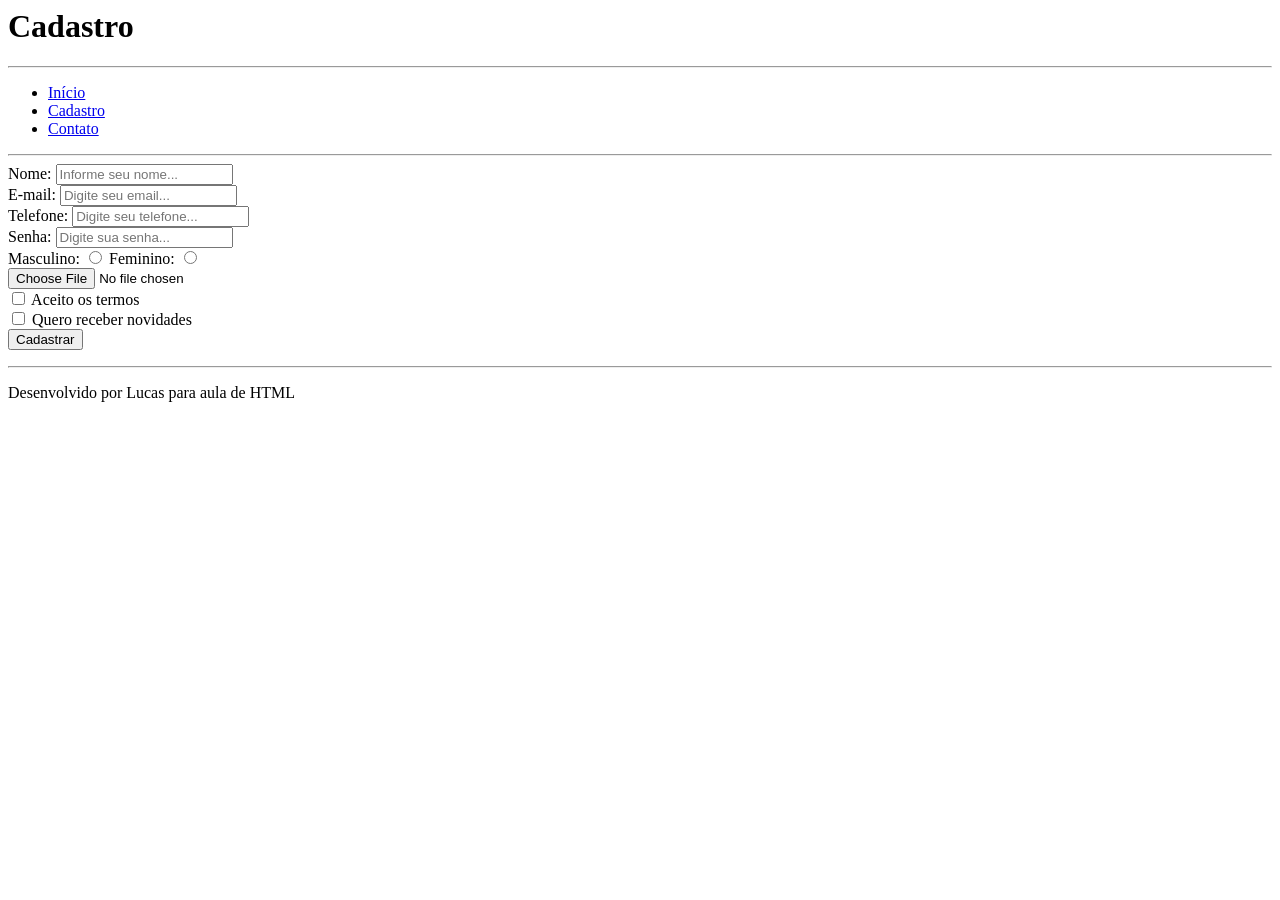
==== Atividade/cadastro.html @ e259f853 "Add files via upload" ====
<html>
    <head>
        <title>Aprendendo html: Atividade 1</title>
    </head>

    <body>

        <!-- CABEÇALHO DA PÁGINA -->
        <header>
            <h1>Cadastro</h1>

        </header>

        <hr> <!-- linha horizontal separando conteúdo -->
        <nav>
                <ul>
                    <li><a href="home.html">Início</a></li>
                    <li><a href="cadastro.html">Cadastro</a></li>
                    <li><a href="contato.html">Contato</a></li>
                </ul>
        </nav>

        <hr>
        <!-- SEÇÃO DE CONTEÚDO -->
        <main>

            <!-- FORMULÁRIO -->
            <section>
                <form>

                    <!-- Nome -->
                    <label>Nome:</label>
                    <input 
                        type="text"
                        id="nome"
                        maxlength="30"
                        minlength="2"
                        placeholder="Informe seu nome..."
                        required
                    />

                    <br>

                    <!-- Email -->
                     <label>E-mail: </label>
                    <input type="email" placeholder="Digite seu email..." />

                    <br>
                    <!-- Telefone -->
                     <label>Telefone: </label>
                    <input type="tel" placeholder="Digite seu telefone..." />
                    <br>
                    <!-- Senha -->
                    <label>Senha:</label>
                    <input 
                        type="password"
                        minlength="6"
                        placeholder="Digite sua senha..."
                        required
                    />
                    <br>

                    <!-- Radio -->
                    <label>Masculino:</label>
                    <input type="radio" name="sexo">

                    <label>Feminino:</label>
                    <input type="radio" name="sexo">

                    <br>
                    <!-- Upload -->
                    <input type="file" placeholder="Escolha um arquivo"/>
                    <br>
                    <!-- Checkbox -->
                    <input type="checkbox" required/> Aceito os termos

                    <br>
                    <!-- Checkbox -->
                    <input type="checkbox" /> Quero receber novidades

                    <br>
                    <!-- BOTÃO -->
                    <button type="submit">Cadastrar</button>

                </form>
            </section>

        </main>

        <hr>

        <!-- RODAPÉ -->
        <footer>
            <p>Desenvolvido por Lucas para aula de HTML</p>
        </footer>

    </body>
</html>
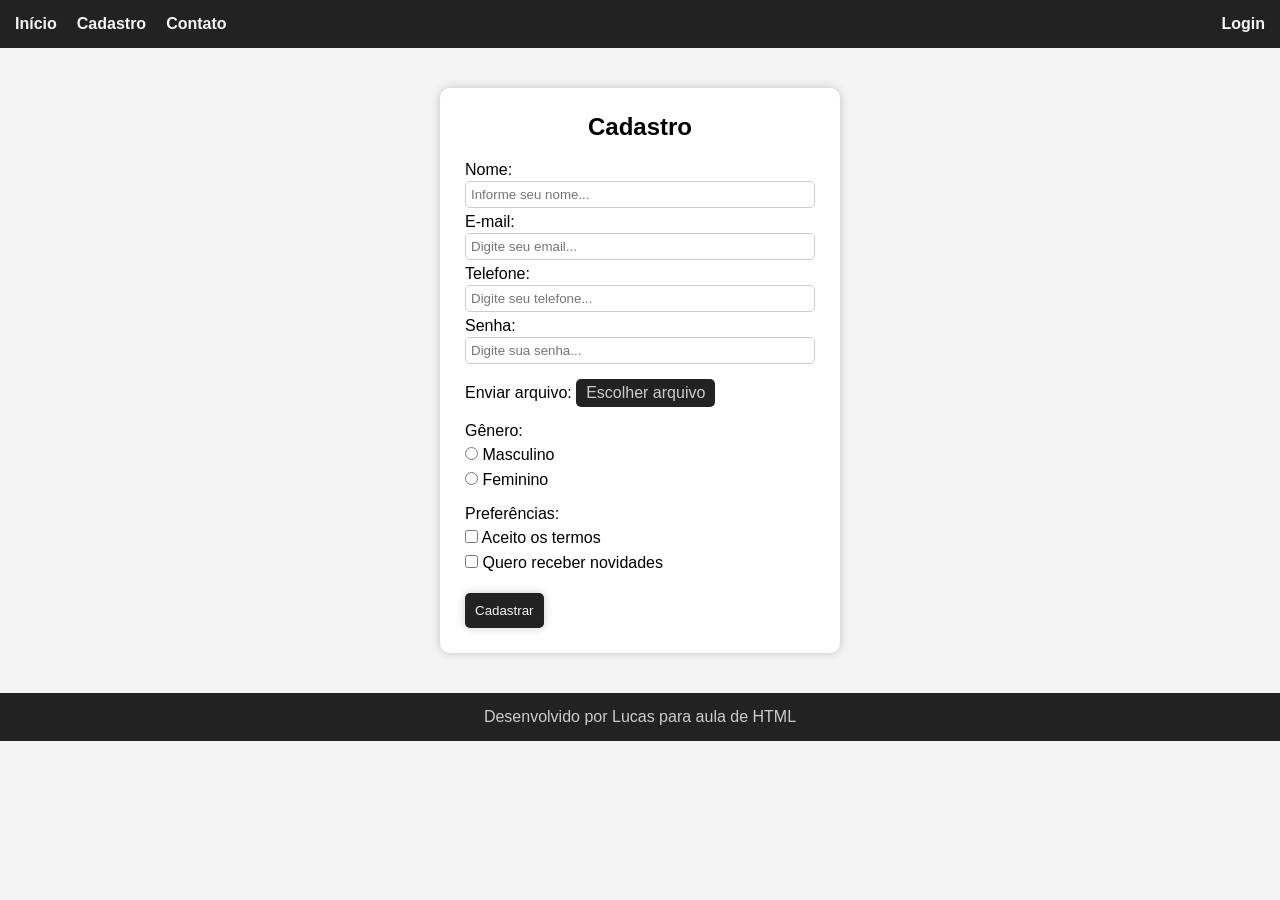
==== commit 45b5ca4d: "Refactor cadastro.html with improved structure and styles Updated the HTML structure and improved fo" ====
--- a/Atividade/cadastro.html
+++ b/Atividade/cadastro.html
@@ -1,35 +1,145 @@
-<html>
-    <head>
-        <title>Aprendendo html: Atividade 1</title>
-    </head>
+<!DOCTYPE html>
+<html lang="en">
+<head>
+    <meta charset="UTF-8">
+    <meta name="viewport" content="width=device-width, initial-scale=1.0">
+
+    <title>Aprendendo html: Atividade 1</title>
+
+    <style>
+        *{
+            margin: 0;
+            padding: 0;
+            box-sizing: border-box;
+            font-family: Verdana, Geneva, Tahoma, sans-serif;
+        }
+        body{
+            background-color: #f4f4f4;
+        }
+        nav{
+            background-color: #222;
+            padding: 15px;
+            display: flex;
+            justify-content:space-between;
+        }
+        nav ul{
+            display: flex;
+            gap: 20px;
+            list-style: none;
+        }
+        nav a{
+            color: #f4f4f4;
+            text-decoration: none;
+            font-weight: bold;
+            transition: 0,9s;
+        }
+        nav a:hover{
+            color: aquamarine;
+
+        }
+
+        .container{
+            width: 400px;
+            margin: 40px auto;
+            background-color: white;
+            padding: 25px;
+            border-radius: 10px;
+            box-shadow: 0 0 10px rgba(0,0,0,0.2);
+            
+        }
+        h1 {
+            margin-bottom: 20px;
+            text-align: center;
+        }
+
+        input{
+            width: 100%;
+            padding: 5px;
+            margin-top: 2px;
+            margin-bottom: 5px;
+            border: 1px solid #ccc;
+            border-radius: 5px;
+        }
+        .upload-label{
+            display: inline-block;
+            padding: 5px 10px;
+            margin-top: 10px;
+            background-color: #222;
+            color: #ccc;
+            border: none;
+            border-radius: 5px;
+            text-align: center;
+            cursor: pointer;
+            transition: 0.3s;
+        }
+        .upload-label:hover{
+            background-color: rgb(76, 76, 76);
+        }
+        .checkbox input, .radio input{
+            width: auto;
+        }
+
+        .checkbox, .radio{
+            margin-top: 15px;
+        }
+
+        .checkbox label, .radio label{
+            display: block;
+            margin-top: 5px;
+
+        }
+        #btn-cadastrar{
+            margin-top: 20px;
+            padding: 10px;
+            border-radius: 5px;
+            border: none;
+            background-color: #222;
+            color: #f4f4f4;
+            box-shadow: 0 0 10px rgba(0,0,0,0.2);
+            transition: 0,3s;
+            
+        }
+        #btn-cadastrar:hover{
+            background-color: rgb(76, 76, 76);
+            cursor: pointer;
+        }
+        footer{
+            background-color: #222;
+            padding: 15px;
+            display: flex;
+            justify-content: center;
+            color: #ccc;
+        }
+    </style>
+
+
+</head>
 
     <body>
 
         <!-- CABEÇALHO DA PÁGINA -->
         <header>
-            <h1>Cadastro</h1>
-
-        </header>
-
-        <hr> <!-- linha horizontal separando conteúdo -->
         <nav>
                 <ul>
                     <li><a href="home.html">Início</a></li>
                     <li><a href="cadastro.html">Cadastro</a></li>
                     <li><a href="contato.html">Contato</a></li>
                 </ul>
+                <a href="#">Login</a>
         </nav>
 
-        <hr>
+        </header>
+
         <!-- SEÇÃO DE CONTEÚDO -->
-        <main>
+        <main class="container">
 
             <!-- FORMULÁRIO -->
             <section>
+                <h1>Cadastro</h1>
                 <form>
 
                     <!-- Nome -->
-                    <label>Nome:</label>
+                    <label for="nome">Nome:</label>
                     <input 
                         type="text"
                         id="nome"
@@ -39,55 +149,58 @@
                         required
                     />
 
-                    <br>
-
                     <!-- Email -->
-                     <label>E-mail: </label>
-                    <input type="email" placeholder="Digite seu email..." />
-
-                    <br>
+                     <label for="email">E-mail: </label>
+                    <input type="email" 
+                    id="email" 
+                    placeholder="Digite seu email..." />
+
+                    
                     <!-- Telefone -->
-                     <label>Telefone: </label>
-                    <input type="tel" placeholder="Digite seu telefone..." />
-                    <br>
+                    <label for="telefone">Telefone: </label>
+                    <input type="tel" id="telefone" placeholder="Digite seu telefone..." />
+                    
                     <!-- Senha -->
-                    <label>Senha:</label>
+                    <label for="senha">Senha:</label>
                     <input 
                         type="password"
+                        id="senha"
                         minlength="6"
                         placeholder="Digite sua senha..."
                         required
                     />
-                    <br>
-
-                    <!-- Radio -->
-                    <label>Masculino:</label>
-                    <input type="radio" name="sexo">
-
-                    <label>Feminino:</label>
-                    <input type="radio" name="sexo">
-
-                    <br>
                     <!-- Upload -->
-                    <input type="file" placeholder="Escolha um arquivo"/>
-                    <br>
-                    <!-- Checkbox -->
-                    <input type="checkbox" required/> Aceito os termos
-
-                    <br>
-                    <!-- Checkbox -->
-                    <input type="checkbox" /> Quero receber novidades
-
-                    <br>
+                    <label>Enviar arquivo:</label>
+                    <label for="arquivo" class="upload-label">Escolher arquivo</label>
+                    <input type="file" id="arquivo" hidden/>
+                    
+                    <div class="radio">
+                        <!-- Radio -->
+                        <p>Gênero:</p>
+                        <label><input type="radio" name="sexo"> Masculino</label>
+                        
+                        
+                        <label><input type="radio" name="sexo"> Feminino</label>
+                    </div>
+
+                    <div class="checkbox">
+                        <!-- Checkbox -->
+                        <p>Preferências:</p>
+                        <label><input type="checkbox" required/> Aceito os termos</label>
+                        <!-- Checkbox -->
+                        
+                        <label><input type="checkbox" /> Quero receber novidades</label>
+                    </div>
+                    
                     <!-- BOTÃO -->
-                    <button type="submit">Cadastrar</button>
+                    <button type="submit" id="btn-cadastrar">Cadastrar</button>
 
                 </form>
             </section>
 
         </main>
 
-        <hr>
+
 
         <!-- RODAPÉ -->
         <footer>
@@ -95,4 +208,4 @@
         </footer>
 
     </body>
-</html>+</html>
